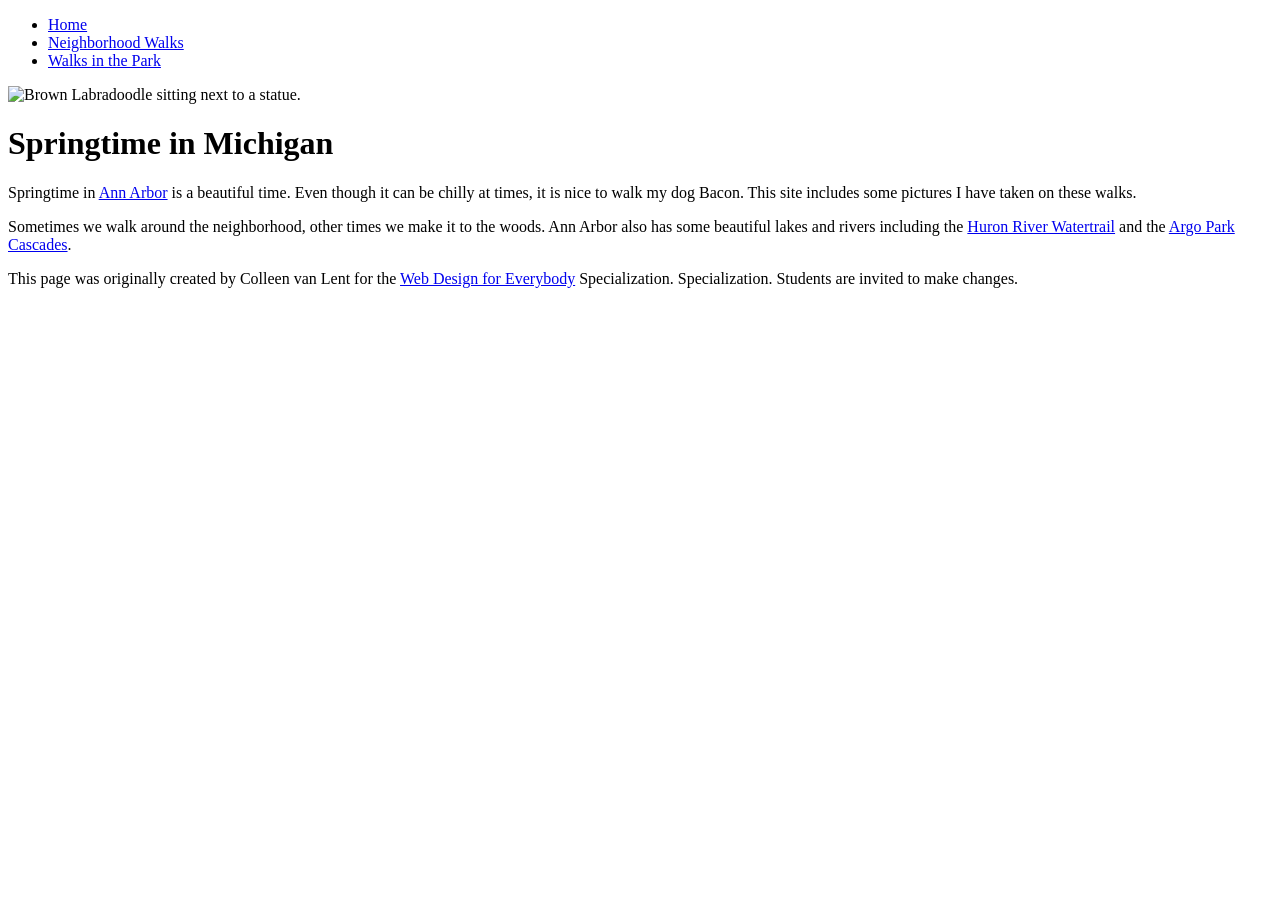
==== CSS-week1-HW1/index.html @ 14be3a6e "Update index.html" ====
<!DOCTYPE html>
<html lang="en">

<head>
  <meta charset="UTF-8">
  <meta name="viewport" content="width=device-width">
  <title>Springtime In Michigan</title>
  <!-- You will need to link to the CSS file -->
  <link rel="stylesheet" href="style.css">
</head>

<body>
  <header>
    <nav>
      <ul>
        <li><a href="index.html">Home</a></li>
        <li><a href="neighborhood.html">Neighborhood Walks</a></li>
        <li><a href="parks.html">Walks in the Park</a></li>
      </ul>
    </nav>
    <img src="images/BaconGallupPark.jpg" width="200" alt="Brown Labradoodle sitting next to a statue.">
    <h1>Springtime in Michigan</h1>
  </header>
  <main>
    <p>Springtime in <a href="https://www.michigan.org/city/ann-arbor">Ann Arbor</a> is a beautiful time. Even though
      it can be chilly at times, it is nice to walk my dog Bacon. This site includes some pictures I have taken on
      these walks. </p>

    <p>Sometimes we walk around the neighborhood, other times we make it to the woods. Ann Arbor also has some
      beautiful lakes and rivers including the <a
        href="https://www.annarbor.org/things-to-do/recreation-outdoors/huron-river/">Huron River Watertrail</a> and
      the <a href="https://www.a2gov.org/departments/Parks-Recreation/parks-places/argo/pages/default.aspx">Argo Park
        Cascades</a>.</p>

  </main>
  <footer>
    <p>This page was originally created by Colleen van Lent for the <a
        href="https://www.coursera.org/specializations/web-design"> Web Design for Everybody</a> Specialization.
      Specialization. Students are invited to make changes.</p>
  </footer>

</body>

</html>
---- CSS-week1-HW1/style.css ----

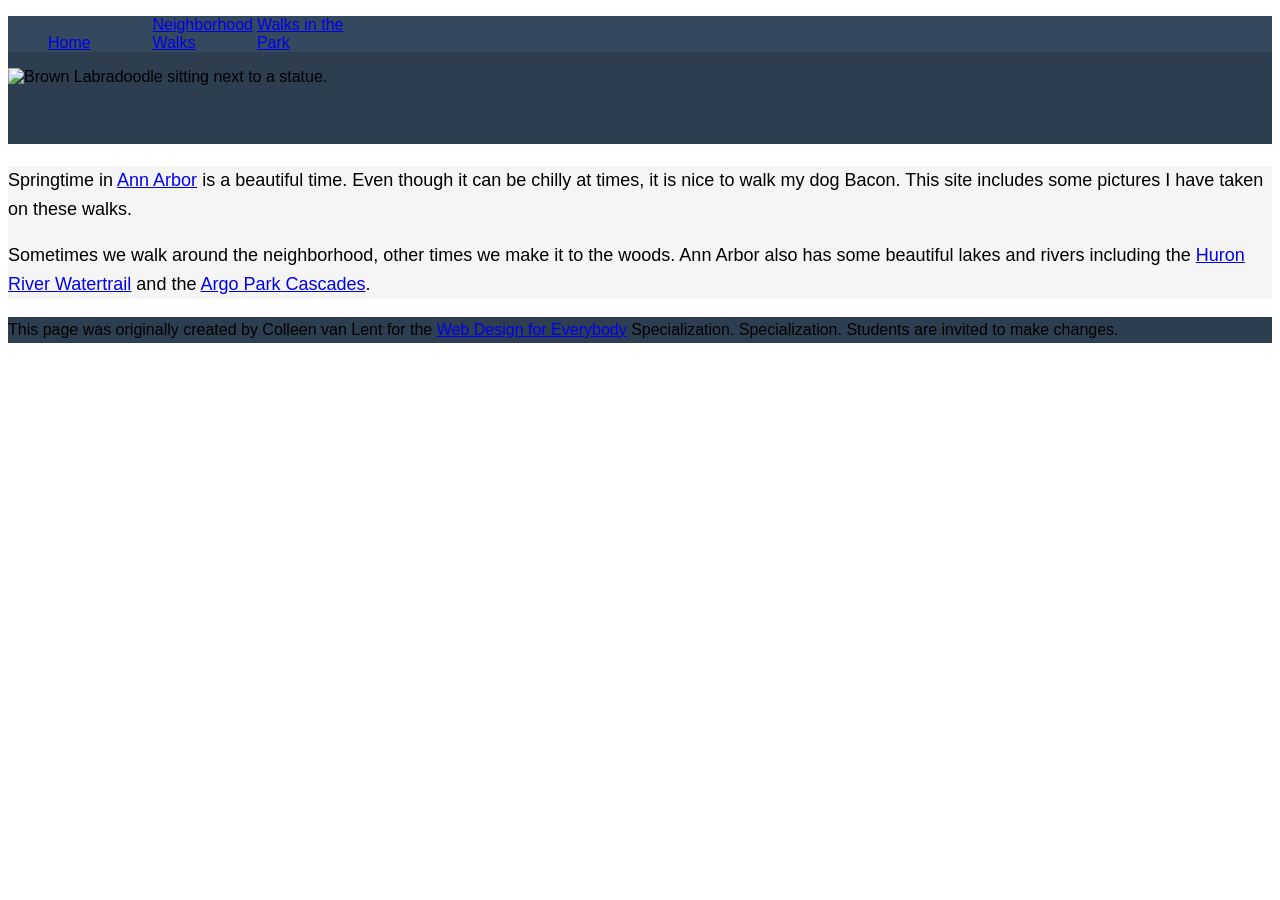
==== commit 7ac1fc1b: "Update index.html" ====
--- a/CSS-week1-HW1/index.html
+++ b/CSS-week1-HW1/index.html
@@ -5,7 +5,6 @@
   <meta charset="UTF-8">
   <meta name="viewport" content="width=device-width">
   <title>Springtime In Michigan</title>
-  <!-- You will need to link to the CSS file -->
   <link rel="stylesheet" href="style.css">
 </head>
 
--- a/CSS-week1-HW1/style.css
+++ b/CSS-week1-HW1/style.css
@@ -1 +1,44 @@
+/* 3. body: font family + font size */
+body {
+  font-family: "Verdana", sans-serif;
+  font-size: 16px;
+}
 
+/* 4. header: background color */
+header {
+  background-color: #2c3e50;
+}
+
+/* 5. nav: background color */
+nav {
+  background-color: #34495e;
+}
+
+/* 6. main: background color + font size */
+main {
+  background-color: #f5f5f5;
+  font-size: 18px;
+}
+
+/* 7. footer: background color */
+footer {
+  background-color: #2c3e50;
+}
+
+/* 8. li: display + width (nav list items, usually inside nav ul) */
+nav li {
+  display: inline-block;
+  width: 100px;
+}
+
+/* 9. h1: text alignment + font family + color */
+h1 {
+  text-align: center;
+  font-family: "Georgia", serif;
+  color: #2c3e50;
+}
+
+/* 10. p: line height */
+p {
+  line-height: 1.6;
+}
